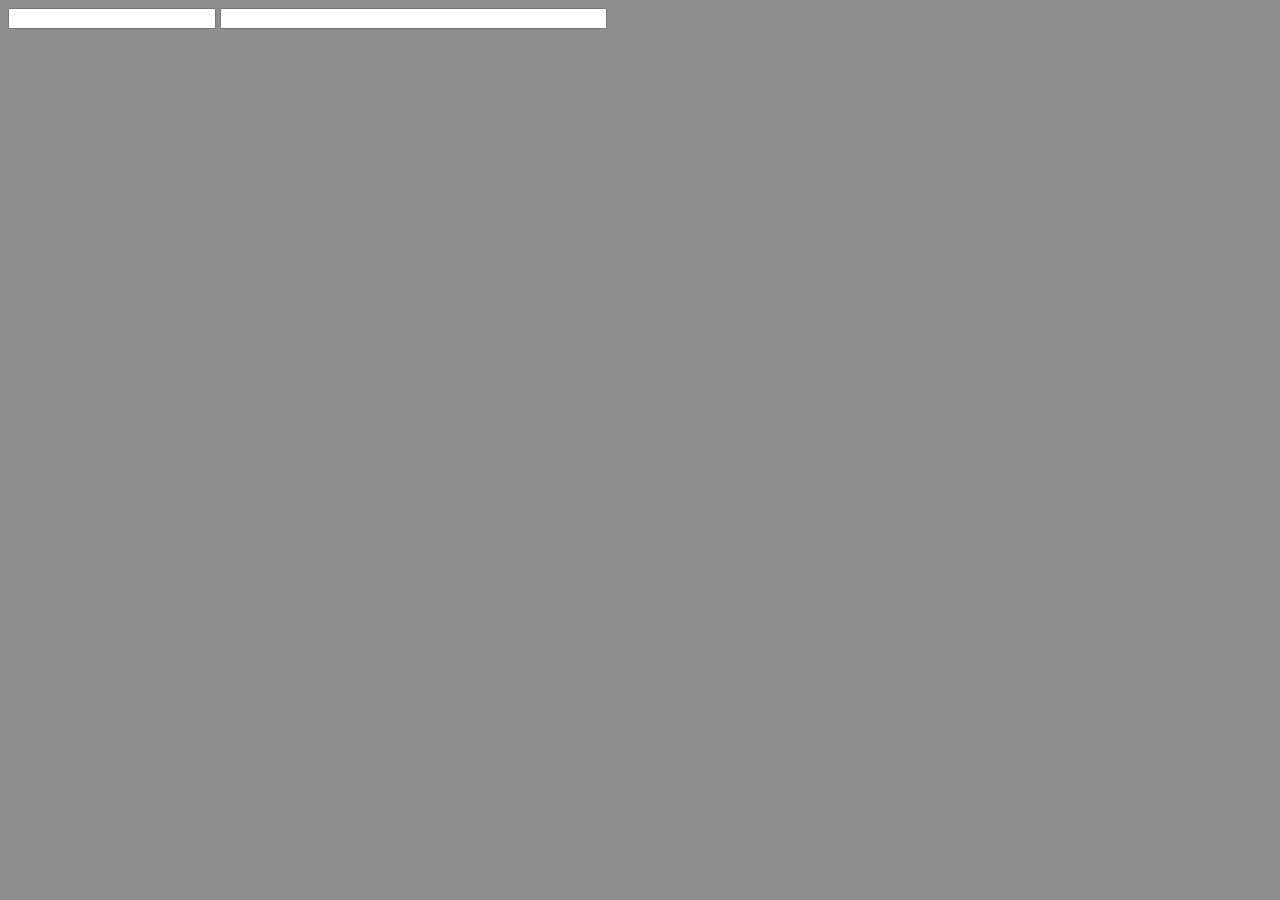
==== src/main/resources/templates/main.html @ a4c571c6 "更新" ====
<!DOCTYPE html PUBLIC "-//W3C//DTD XHTML 1.0 Transitional//EN" "http://www.w3.org/TR/xhtml1/DTD/xhtml1-transitional.dtd">
<head>
    <meta charset="UTF-8">
    <title>主页面</title>
    <link rel="stylesheet" type="text/css" href="/easyui/themes/default/easyui.css">
    <link rel="stylesheet" type="text/css" href="/easyui/themes/icon.css">
    <script type="text/javascript" src="/easyui/jquery.min.js"></script>
    <script type="text/javascript" src="/easyui/jquery.easyui.min.js"></script>
    <script>
        $(function () {

            var tagboxValue=new Array(3);
            $('#cc').combotree({
                onCheck:function (node,checked) {
                    if(checked){
                        tagboxValue.push(node.text)
                    }else {
                        var index = tagboxValue.indexOf(node.text);
                        tagboxValue.splice(index, 1);
                    }
                    console.log(node);
                    $('#bb').combobox('setValues', []);
                    $('#bb').combobox('setValues', tagboxValue);
                }
            });

        })

    </script>
</head>
<body style="background-color: #8D8D8D">
  <div>
      <input class="easyui-combotree" id="cc" data-options="url:'../DataController/getTreeData',method:'post',
      multiple:true,checkbox:true" style="width:200px;">
      <input class="easyui-tagbox" id="bb" value="" style="width:30%">
  </div>

</body>
</html>
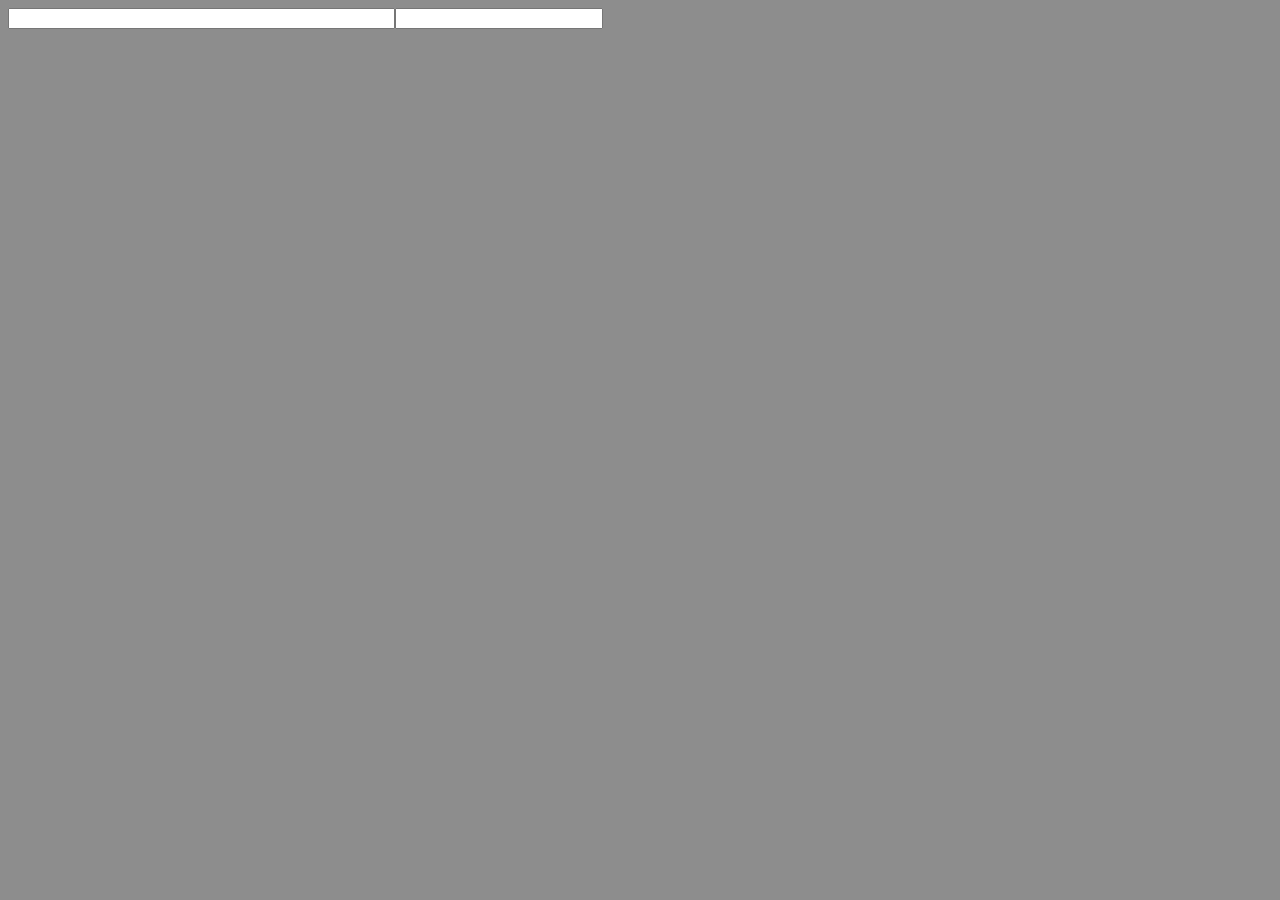
==== commit 1476eb20: "更新" ====
--- a/src/main/resources/templates/main.html
+++ b/src/main/resources/templates/main.html
@@ -9,18 +9,46 @@
     <script>
         $(function () {
 
-            var tagboxValue=new Array(3);
             $('#cc').combotree({
                 onCheck:function (node,checked) {
-                    if(checked){
-                        tagboxValue.push(node.text)
-                    }else {
-                        var index = tagboxValue.indexOf(node.text);
-                        tagboxValue.splice(index, 1);
+                    var t = $('#cc').combotree('tree');
+                    var nodes = t.tree('getChecked');
+                    var tagboxValue=new Array(100);
+                    for(var i=0;i<nodes.length;i++){
+                        if(nodes[i].id>10){
+                            var content='<span id='+nodes[i].id +'>'+nodes[i].text+'</span>';
+                            tagboxValue.push(content);
+                        }
                     }
-                    console.log(node);
+                    console.log(nodes);
+                    // if(checked){
+                    //     tagboxValue.push(node.text)
+                    // }else {
+                    //     var index = tagboxValue.indexOf(node.text);
+                    //     tagboxValue.splice(index, 1);
+                    // }
+
                     $('#bb').combobox('setValues', []);
                     $('#bb').combobox('setValues', tagboxValue);
+                }
+            });
+            $('#bb').tagbox({
+                onRemoveTag:function (value) {
+                    var nodeId=$(value).attr('id');
+                    var t = $('#cc').combotree('tree');
+                    var node = t.tree('find', nodeId);
+                    t.tree('uncheck', node.target);
+                }
+            })
+
+
+            $('#aa').combotree({
+                onCheck:function (node,checked) {
+                    var t = $('#aa').combotree('tree');
+                    var nodes = t.tree('getChecked');
+                    for(var i=0;i<nodes.length;i++){
+                            $('#'+nodes[i].id).show();
+                    }
                 }
             });
 
@@ -29,11 +57,31 @@
     </script>
 </head>
 <body style="background-color: #8D8D8D">
+<div>
+    <input class="easyui-combotree" id="aa" data-options="url:'../DataController/getMainTreeData',method:'post',
+      multiple:true,checkbox:true" style="width:200px;">
+    <input class="easyui-tagbox" id="bb" value="" style="width:30%;float: left">
+</div>
+<div id="some">
+
+    <div style="float: left;display: none" id="food">
+        <input class="easyui-combotree" id="food1" data-options="url:'../DataController/getTreeData?code=food',method:'post',
+         multiple:true,checkbox:true" style="width:200px;">
+    </div>
+    <div style="float: left;display: none" id="hobby">
+        <input class="easyui-combotree" id="hobby1" data-options="url:'../DataController/getTreeData?code=hobby',method:'post',
+         multiple:true,checkbox:true" style="width:200px;">
+    </div>
+    <div style="float: left;display: none" id="lang">
+        <input class="easyui-combotree" id="lang1" data-options="url:'../DataController/getTreeData?code=lang',method:'post',
+         multiple:true,checkbox:true" style="width:200px;">
+    </div>
+</div>
   <div>
-      <input class="easyui-combotree" id="cc" data-options="url:'../DataController/getTreeData',method:'post',
-      multiple:true,checkbox:true" style="width:200px;">
-      <input class="easyui-tagbox" id="bb" value="" style="width:30%">
+
+
   </div>
+
 
 </body>
 </html>